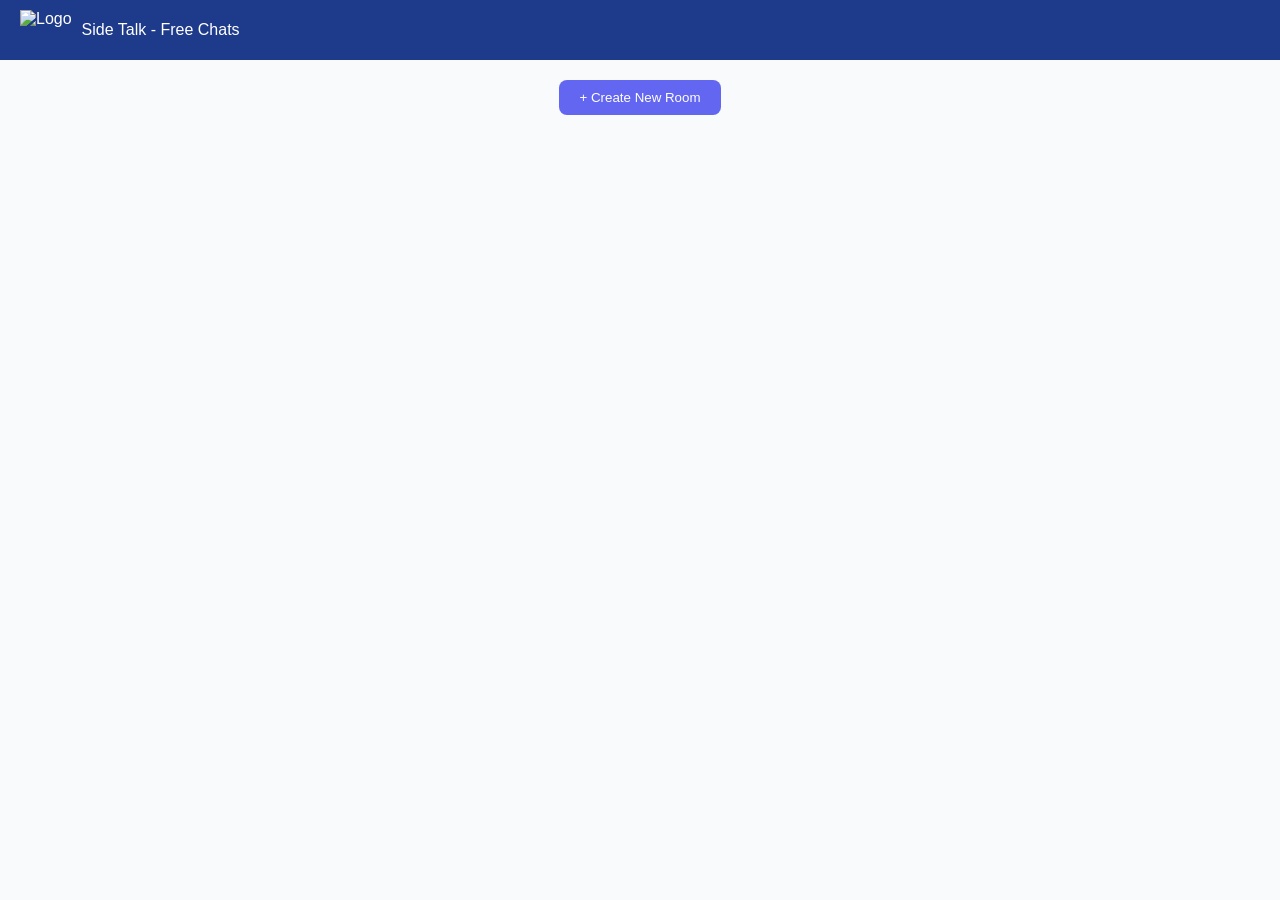
==== free-chat.html @ c4d1246c "Create free-chat.html" ====
<!DOCTYPE html>
<html lang="en">
<head>
<meta charset="UTF-8">
<meta name="viewport" content="width=device-width, initial-scale=1.0">
<title>Side Talk - Free Chats</title>
<link rel="stylesheet" href="styles.css">
<script type="module">
import { initializeApp } from "https://www.gstatic.com/firebasejs/12.7.0/firebase-app.js";
import { getFirestore, collection, getDocs, addDoc, serverTimestamp, doc, updateDoc, arrayUnion } from "https://www.gstatic.com/firebasejs/12.7.0/firebase-firestore.js";
import { getAuth, signInAnonymously } from "https://www.gstatic.com/firebasejs/12.7.0/firebase-auth.js";

const firebaseConfig = {
  apiKey: "AIzaSyBbg9cxg6qGNYWyXxUKiJmBLojdXvZu6sU",
  authDomain: "side-chat-b2553.firebaseapp.com",
  projectId: "side-chat-b2553",
  storageBucket: "side-chat-b2553.firebasestorage.app",
  messagingSenderId: "1019895961728",
  appId: "1:1019895961728:web:4e229932ff0bd9b15b2e65"
};

const app = initializeApp(firebaseConfig);
const db = getFirestore(app);
const auth = getAuth(app);

let currentUserId;
signInAnonymously(auth).then(u=> currentUserId=u.user.uid).catch(console.error);

// Load free chat rooms
async function loadRooms(){
  const roomsRef = collection(db,"rooms");
  const snapshot = await getDocs(roomsRef);
  const container = document.getElementById("rooms-container");
  container.innerHTML="";
  snapshot.forEach(doc=>{
    const room = doc.data();
    if(room.type==="free"){
      const div = document.createElement("div");
      div.className="room-card";
      div.textContent = room.name + " ("+room.roomId+")";
      div.onclick = ()=> joinRoom(room.roomId);
      container.appendChild(div);
    }
  });
}

// Join room
async function joinRoom(roomId){
  const userDoc = doc(db,"users",currentUserId);
  await updateDoc(userDoc,{ roomsJoined: arrayUnion(roomId)});
  window.location.href=`/general.html?room=${roomId}`;
}

// Create new room
async function createRoom(){
  const name = prompt("Enter Room Name");
  if(!name) return;
  const roomId = Math.random().toString(36).substring(2,8).toUpperCase();
  await addDoc(collection(db,"rooms"),{
    roomId: roomId,
    name: name,
    type: "free",
    clanCounts:{Shadow:0,Phantom:0,Echo:0,NightWolf:0},
    maxUsers:1000,
    createdBy: currentUserId,
    createdAt: serverTimestamp(),
    expiresAt: new Date(Date.now()+24*60*60*1000),
    adminId: currentUserId
  });
  loadRooms();
}

window.onload = loadRooms;
</script>

<style>
body{ margin:0;font-family:Arial,sans-serif;background:#F9FAFB; }
header{ background:#1E3A8A;color:white;padding:10px 20px; display:flex;align-items:center; }
header img{ height:40px;margin-right:10px; }
#rooms-container{ display:flex; flex-wrap:wrap; gap:15px; padding:20px; justify-content:center; }
.room-card{ background:white;padding:15px;border-radius:10px;box-shadow:0 2px 10px rgba(0,0,0,0.1);cursor:pointer; transition: transform 0.2s; }
.room-card:hover{ transform:scale(1.05); }
#create-btn{ display:block; margin:20px auto; padding:10px 20px; border:none;border-radius:8px; background:#6366F1;color:white; cursor:pointer; }
</style>
</head>
<body>
<header>
  <img src="https://i.ibb.co/fVbJFkNx/large.png" alt="Logo">
  <span>Side Talk - Free Chats</span>
</header>

<button id="create-btn" onclick="createRoom()">+ Create New Room</button>
<div id="rooms-container"></div>
</body>
</html>
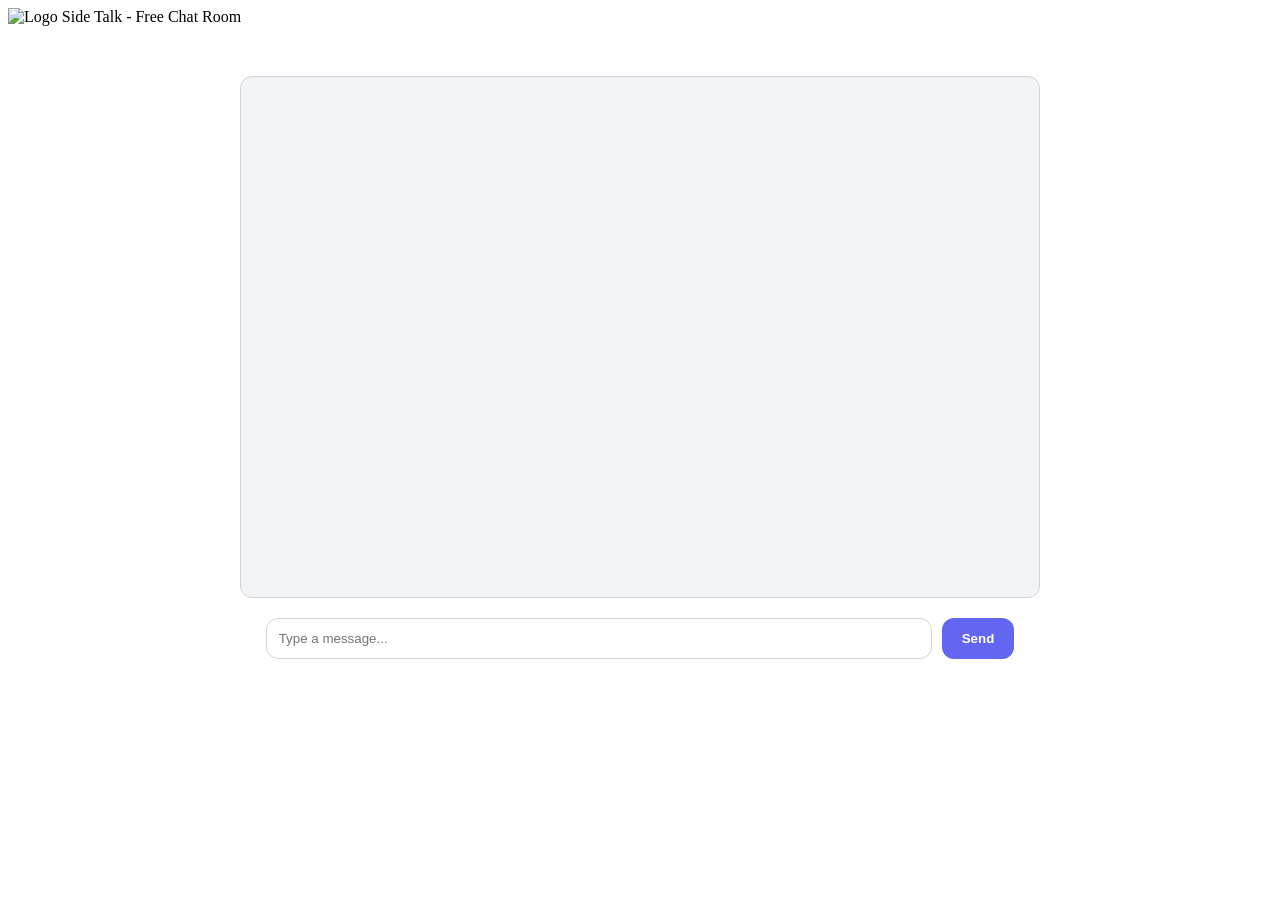
==== commit cafe03d2: "Update free-chat.html" ====
--- a/free-chat.html
+++ b/free-chat.html
@@ -3,12 +3,11 @@
 <head>
 <meta charset="UTF-8">
 <meta name="viewport" content="width=device-width, initial-scale=1.0">
-<title>Side Talk - Free Chats</title>
+<title>Side Talk - Free Chat Room</title>
 <link rel="stylesheet" href="styles.css">
 <script type="module">
 import { initializeApp } from "https://www.gstatic.com/firebasejs/12.7.0/firebase-app.js";
-import { getFirestore, collection, getDocs, addDoc, serverTimestamp, doc, updateDoc, arrayUnion } from "https://www.gstatic.com/firebasejs/12.7.0/firebase-firestore.js";
-import { getAuth, signInAnonymously } from "https://www.gstatic.com/firebasejs/12.7.0/firebase-auth.js";
+import { getFirestore, collection, addDoc, onSnapshot, query, orderBy, serverTimestamp, doc, deleteDoc } from "https://www.gstatic.com/firebasejs/12.7.0/firebase-firestore.js";
 
 const firebaseConfig = {
   apiKey: "AIzaSyBbg9cxg6qGNYWyXxUKiJmBLojdXvZu6sU",
@@ -21,75 +20,151 @@
 
 const app = initializeApp(firebaseConfig);
 const db = getFirestore(app);
-const auth = getAuth(app);
 
-let currentUserId;
-signInAnonymously(auth).then(u=> currentUserId=u.user.uid).catch(console.error);
+// Get room info from sessionStorage
+const roomId = sessionStorage.getItem("roomId");
+const roomName = sessionStorage.getItem("roomName");
+document.addEventListener("DOMContentLoaded", ()=>{
+  document.getElementById("room-title").textContent = `Room: ${roomName}`;
+});
 
-// Load free chat rooms
-async function loadRooms(){
-  const roomsRef = collection(db,"rooms");
-  const snapshot = await getDocs(roomsRef);
-  const container = document.getElementById("rooms-container");
-  container.innerHTML="";
-  snapshot.forEach(doc=>{
-    const room = doc.data();
-    if(room.type==="free"){
+let username = "";
+let clan = "";
+
+// Clan selection (optional for free chat)
+function selectClan(){
+  const clans = ["shadow","ghost","phantom","viper"];
+  clan = prompt("Choose a clan: shadow, ghost, phantom, viper");
+  if(!clans.includes(clan)){
+    alert("Invalid clan! Defaulting to 'shadow'");
+    clan = "shadow";
+  }
+  generateUsername();
+}
+
+// Generate anonymous username
+async function generateUsername(){
+  const snap = await db.collection("users").where("clan","==",clan).get();
+  const id = snap.size + 1;
+  username = `${clan}${id.toString().padStart(4,"0")}`;
+  document.getElementById("username-display").textContent = `You: ${username}`;
+}
+
+// Send message
+async function sendMessage(){
+  const input = document.getElementById("msg-input");
+  const msg = input.value.trim();
+  if(!msg) return;
+  await addDoc(collection(db,`freeRooms/${roomId}/messages`),{
+    username: username,
+    clan: clan,
+    text: msg,
+    timestamp: serverTimestamp()
+  });
+  input.value = "";
+}
+
+// Load messages in real-time
+function loadMessages(){
+  const msgsDiv = document.getElementById("messages");
+  const q = query(collection(db,`freeRooms/${roomId}/messages`), orderBy("timestamp"));
+  onSnapshot(q, snapshot=>{
+    msgsDiv.innerHTML="";
+    snapshot.forEach((docSnap,index)=>{
+      const data = docSnap.data();
       const div = document.createElement("div");
-      div.className="room-card";
-      div.textContent = room.name + " ("+room.roomId+")";
-      div.onclick = ()=> joinRoom(room.roomId);
-      container.appendChild(div);
-    }
+      div.className="message";
+      div.innerHTML=`<span class="username">${data.username}</span><br>${data.text}`;
+      msgsDiv.appendChild(div);
+
+      // Banner ad after every 50 messages
+      if((index+1) % 50 === 0){
+        const ad = document.createElement("div");
+        ad.className="banner-ad";
+        ad.textContent="Banner Ad Here";
+        msgsDiv.appendChild(ad);
+      }
+
+      // Delete messages older than 24h
+      const now = new Date().getTime();
+      if(data.timestamp){
+        const msgTime = data.timestamp.toDate().getTime();
+        if(now - msgTime > 24*60*60*1000){
+          deleteDoc(doc(db,`freeRooms/${roomId}/messages`,docSnap.id));
+        }
+      }
+    });
+    msgsDiv.scrollTop = msgsDiv.scrollHeight;
   });
 }
 
-// Join room
-async function joinRoom(roomId){
-  const userDoc = doc(db,"users",currentUserId);
-  await updateDoc(userDoc,{ roomsJoined: arrayUnion(roomId)});
-  window.location.href=`/general.html?room=${roomId}`;
+window.onload = ()=>{
+  selectClan();
+  loadMessages();
+};
+</script>
+<style>
+.chat-container{
+  max-width:800px;
+  margin:20px auto;
+  display:flex;
+  flex-direction:column;
+  gap:10px;
 }
-
-// Create new room
-async function createRoom(){
-  const name = prompt("Enter Room Name");
-  if(!name) return;
-  const roomId = Math.random().toString(36).substring(2,8).toUpperCase();
-  await addDoc(collection(db,"rooms"),{
-    roomId: roomId,
-    name: name,
-    type: "free",
-    clanCounts:{Shadow:0,Phantom:0,Echo:0,NightWolf:0},
-    maxUsers:1000,
-    createdBy: currentUserId,
-    createdAt: serverTimestamp(),
-    expiresAt: new Date(Date.now()+24*60*60*1000),
-    adminId: currentUserId
-  });
-  loadRooms();
+#messages{
+  border:1px solid #D1D5DB;
+  border-radius:12px;
+  padding:10px;
+  height:500px;
+  overflow-y:auto;
+  background:#F3F4F6;
 }
-
-window.onload = loadRooms;
-</script>
-
-<style>
-body{ margin:0;font-family:Arial,sans-serif;background:#F9FAFB; }
-header{ background:#1E3A8A;color:white;padding:10px 20px; display:flex;align-items:center; }
-header img{ height:40px;margin-right:10px; }
-#rooms-container{ display:flex; flex-wrap:wrap; gap:15px; padding:20px; justify-content:center; }
-.room-card{ background:white;padding:15px;border-radius:10px;box-shadow:0 2px 10px rgba(0,0,0,0.1);cursor:pointer; transition: transform 0.2s; }
-.room-card:hover{ transform:scale(1.05); }
-#create-btn{ display:block; margin:20px auto; padding:10px 20px; border:none;border-radius:8px; background:#6366F1;color:white; cursor:pointer; }
+#msg-input{
+  width:80%;
+  padding:12px;
+  border-radius:12px;
+  border:1px solid #D1D5DB;
+  outline:none;
+  margin-right:10px;
+}
+.send-btn{
+  padding:12px 20px;
+  border-radius:12px;
+  background:#6366F1;
+  color:white;
+  border:none;
+  cursor:pointer;
+  font-weight:bold;
+}
+.send-btn:hover{
+  transform:scale(1.05);
+}
+.username{
+  font-weight:bold;
+  color:#1E3A8A;
+}
+#room-title{
+  text-align:center;
+  font-weight:bold;
+  font-size:1.2rem;
+  margin-bottom:10px;
+}
 </style>
 </head>
 <body>
 <header>
-  <img src="https://i.ibb.co/fVbJFkNx/large.png" alt="Logo">
-  <span>Side Talk - Free Chats</span>
+  <img src="logo.png" alt="Logo" class="zoom-logo">
+  <span>Side Talk - Free Chat Room</span>
 </header>
 
-<button id="create-btn" onclick="createRoom()">+ Create New Room</button>
-<div id="rooms-container"></div>
+<div class="chat-container">
+  <div id="username-display"></div>
+  <div id="room-title"></div>
+  <div id="messages"></div>
+  <div style="display:flex; justify-content:center; margin-top:10px;">
+    <input type="text" id="msg-input" placeholder="Type a message...">
+    <button class="send-btn" onclick="sendMessage()">Send</button>
+  </div>
+</div>
 </body>
 </html>
